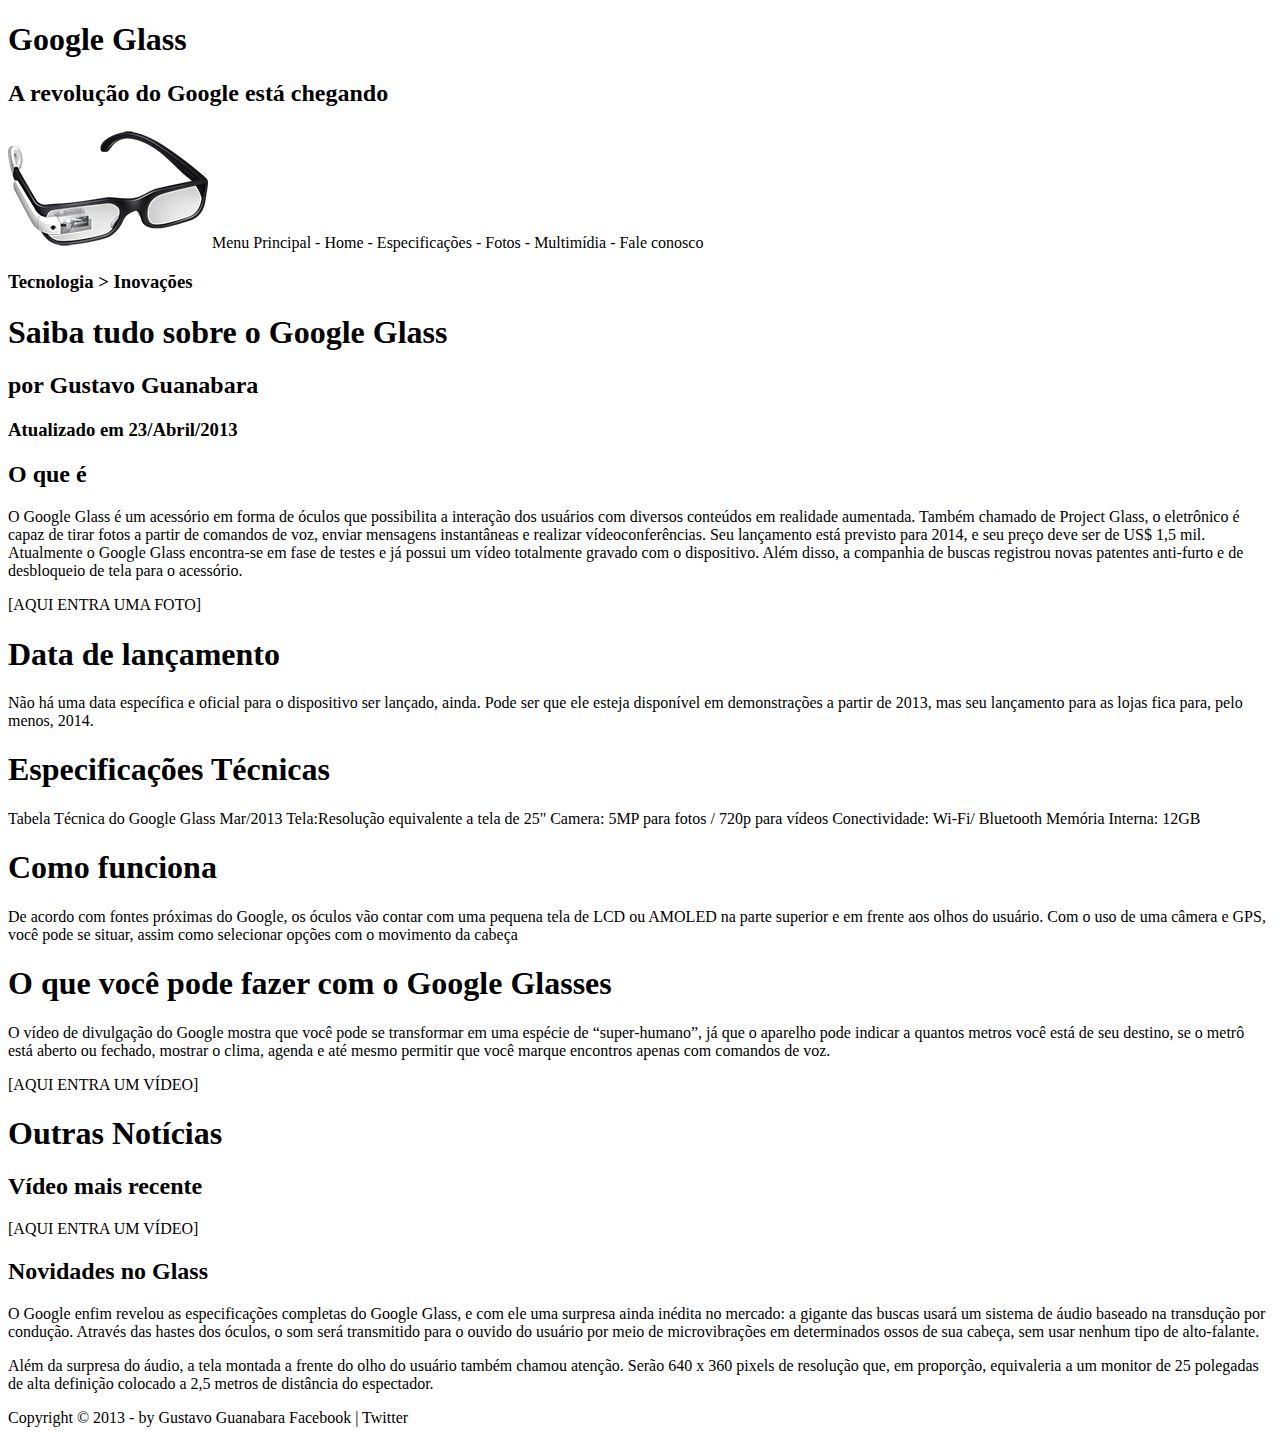
==== projeto-glass-html5/index.html @ c908234c "Initial commit" ====
<!DOCTYPE html> <!--indica ao navegador que estamos construindo um site em html5-->
<html lang="pt-br">

<head>
    <meta charset="UTF-8">
    <meta http-equiv="X-UA-Compatible" content="IE=edge">
    <meta name="viewport" content="width=device-width, initial-scale=1.0">
    <meta name="keywords" content="Curso,HTML,Gustavo,Guanabara">
    <meta name="description" content="Site feito no curso de HTML5 do Gustavo Guanabara (curso em vídeo)">
    <meta name="author" content="Camila Carla Soares">
    <title>Tudo Sobre Google Glass</title>
</head>

<body>

    <div id="interface">

        <header class="cabecalho">
        <hgroup><!--Grupo de títulos-->
        <h1>Google Glass</h1>
        <h2>A revolução do Google está chegando</h2>
        </hgroup>

        <img src="_imagens/glass-oculos-preto-peq.png" alt="óculos">

Menu Principal
- Home
- Especificações
- Fotos
- Multimídia
- Fale conosco
        </header>

        <!-- </br> <- quebra de linha-->
        <!-- &nbsp; <- utilizando para colocar espaços em branco (pois se houver mais de 1 só vai aparecer 1)-->
<hgroup>
<h3>Tecnologia > Inovações</h3>
<h1>Saiba tudo sobre o Google Glass</h1>
<h2>por Gustavo Guanabara</h2>
<h3>Atualizado em 23/Abril/2013</h3>
</hgroup>


<!-- &shy; <- quando necessário ele quebra a palavra e ainda deixa um hífen aparecendo indicando isso -->
<h2>O que é</h2>
<p>O Google Glass é um acessório em forma de óculos que possibilita a interação dos usuários com diversos conteúdos em realidade aumentada. Também chamado de Project Glass, o eletrônico é capaz de tirar fotos a partir de comandos de voz, enviar mensagens instantâneas e realizar vídeo&shy;con&shy;ferên&shy;cias. Seu lançamento está previsto para 2014, e seu preço deve ser de US$ 1,5 mil. Atualmente o Google Glass encontra-se em fase de testes e já possui um vídeo totalmente gravado com o dispositivo. Além disso, a companhia de buscas registrou novas patentes anti-furto e de desbloqueio de tela para o acessório.</p>

[AQUI ENTRA UMA FOTO]

<h1>Data de lançamento</h1>
<p>Não há uma data específica e oficial para o dispositivo ser lançado, ainda. Pode ser que ele esteja disponível em demonstrações a partir de 2013, mas seu lançamento para as lojas fica para, pelo menos, 2014.</p> 

<h1>Especificações Técnicas</h1>
Tabela Técnica do Google Glass Mar/2013

Tela:Resolução equivalente a tela de 25"
Camera: 5MP para fotos / 720p para vídeos
Conectividade: Wi-Fi/ Bluetooth
Memória Interna: 12GB

<h1>Como funciona</h1>
<p>De acordo com fontes próximas do Google, os óculos vão contar com uma pequena tela de LCD ou AMOLED na parte superior e em frente aos olhos do usuário. Com o uso de uma câmera e GPS, você pode se situar, assim como selecionar opções com o movimento da cabeça</p> 

<!-- <wbr/> <- toda vez que a palavra ficar na borda do navegador, se necessária ele quebra ela (É bom usar em link grandes de sites) -->
<h1>O que você pode fazer com o Google Glasses</h1>
<p>O vídeo de divulgação do Google mostra que você pode se transformar em uma espécie de “super-<wbr/>humano”, já que o aparelho pode indicar a quantos metros você está de seu destino, se o metrô está aberto ou fechado, mostrar o clima, agenda e até mesmo permitir que você marque encontros apenas com comandos de voz.</p> 

[AQUI ENTRA UM VÍDEO]

<h1>Outras Notícias</h1>
<h2>Vídeo mais recente</h2>

[AQUI ENTRA UM VÍDEO]

<h2>Novidades no Glass</h2>
<p>O Google enfim revelou as especificações completas do Google Glass, e com ele uma surpresa ainda inédita no mercado: a gigante das buscas usará um sistema de áudio baseado na transdução por condução. Através das hastes dos óculos, o som será transmitido para o ouvido do usuário por meio de microvibrações em determinados ossos de sua cabeça, sem usar nenhum tipo de alto-falante.</p>

<p>Além da surpresa do áudio, a tela montada a frente do olho do usuário também chamou atenção. Serão 640 x 360 pixels de resolução que, em proporção, equivaleria a um monitor de 25 polegadas de alta definição colocado a 2,5 metros de distância do espectador.</p>

<p>Copyright &copy; 2013 - by Gustavo Guanabara
Facebook | Twitter</p> 
    </div>
</body>
</html>
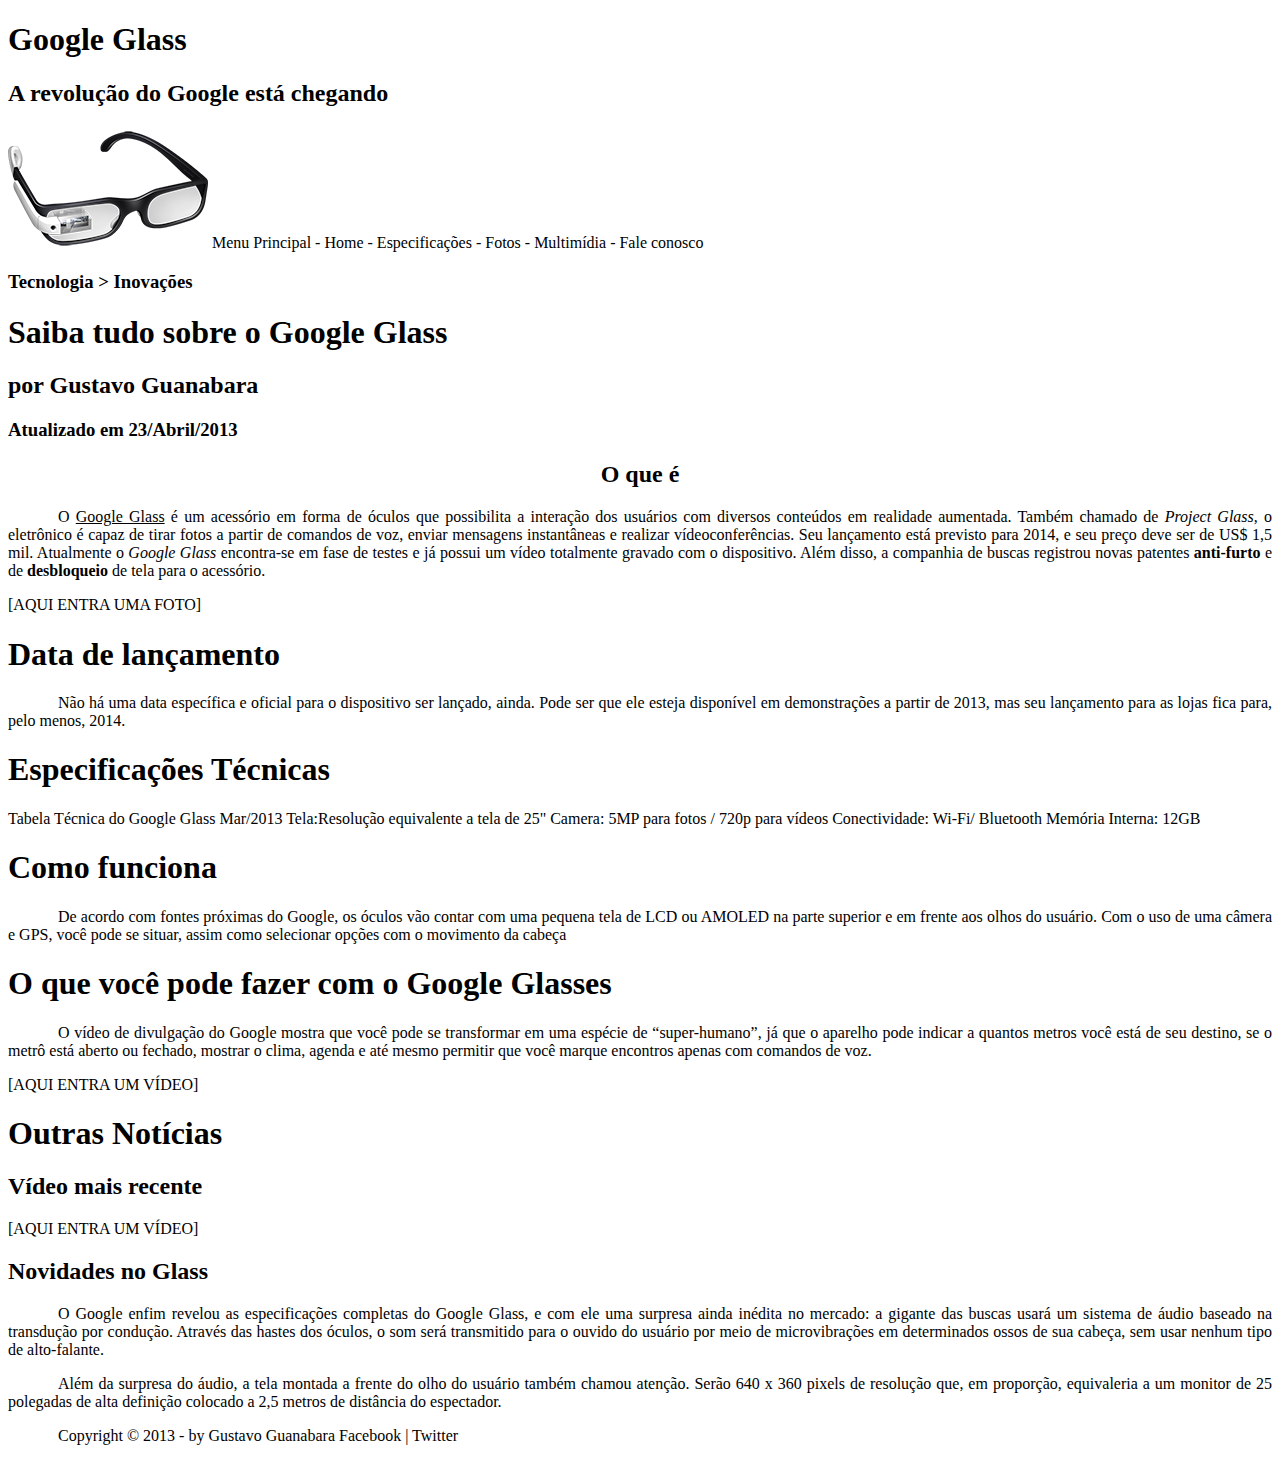
==== commit aef18abd: "Anotação aula 7" ====
--- a/projeto-glass-html5/index.html
+++ b/projeto-glass-html5/index.html
@@ -9,6 +9,15 @@
     <meta name="description" content="Site feito no curso de HTML5 do Gustavo Guanabara (curso em vídeo)">
     <meta name="author" content="Camila Carla Soares">
     <title>Tudo Sobre Google Glass</title>
+
+    <style>
+        p{
+            text-align: justify; /*texto justificado*/
+            text-indent: 50px; /* da um espaçamento de 50 pixel no começo do parágrafo */
+        }
+
+    </style>
+
 </head>
 
 <body>
@@ -41,9 +50,31 @@
 </hgroup>
 
 
+
+
+
+
+
+
+
+<!-- a tag <span> pode ser utilizado para formatar pequenos trechos de texto-->
+
 <!-- &shy; <- quando necessário ele quebra a palavra e ainda deixa um hífen aparecendo indicando isso -->
-<h2>O que é</h2>
-<p>O Google Glass é um acessório em forma de óculos que possibilita a interação dos usuários com diversos conteúdos em realidade aumentada. Também chamado de Project Glass, o eletrônico é capaz de tirar fotos a partir de comandos de voz, enviar mensagens instantâneas e realizar vídeo&shy;con&shy;ferên&shy;cias. Seu lançamento está previsto para 2014, e seu preço deve ser de US$ 1,5 mil. Atualmente o Google Glass encontra-se em fase de testes e já possui um vídeo totalmente gravado com o dispositivo. Além disso, a companhia de buscas registrou novas patentes anti-furto e de desbloqueio de tela para o acessório.</p>
+
+<!-- <b> <- deixa em negrito -->
+<!-- <i> <- deixa em italico -->
+<!-- <em> <- deixa a letra inclinada também e "diz" para o navegador que você quer dar ênfase (semântico)-->
+<!-- <del> <- deixa riscado (semântico?)-->
+
+<!-- <u> (sumblinhado substituido pelo css) e <s> (riscado foi substituido pela tag <del>) não existe mais no html5 (mais funciona pq os navegadores estão em fase de adaptação)-->
+
+<h2 style="text-align: center;">O que é</h2>
+<p>O <span style="text-decoration: underline;">Google Glass</span> é um acessório em forma de óculos que possibilita a interação dos usuários com diversos conteúdos em realidade aumentada. Também chamado de <i>Project Glass</i>, o eletrônico é capaz de tirar fotos a partir de comandos de voz, enviar mensagens instantâneas e realizar vídeo&shy;con&shy;ferên&shy;cias. Seu lançamento está previsto para 2014, e seu preço deve ser de US$ 1,5 mil. Atualmente o <em>Google Glass</em> encontra-se em fase de testes e já possui um vídeo totalmente gravado com o dispositivo. Além disso, a companhia de buscas registrou novas patentes <span style="font-weight: bolder;">anti-furto</span> e de <span style="font-weight: 900;">desbloqueio</span> de tela para o acessório.</p>
+
+<!-- duas formas de fazer negrito 
+    style="font-weight: bolder;
+    style="font-weight: 900; <- dá para colocar o nível
+-->
 
 [AQUI ENTRA UMA FOTO]
 
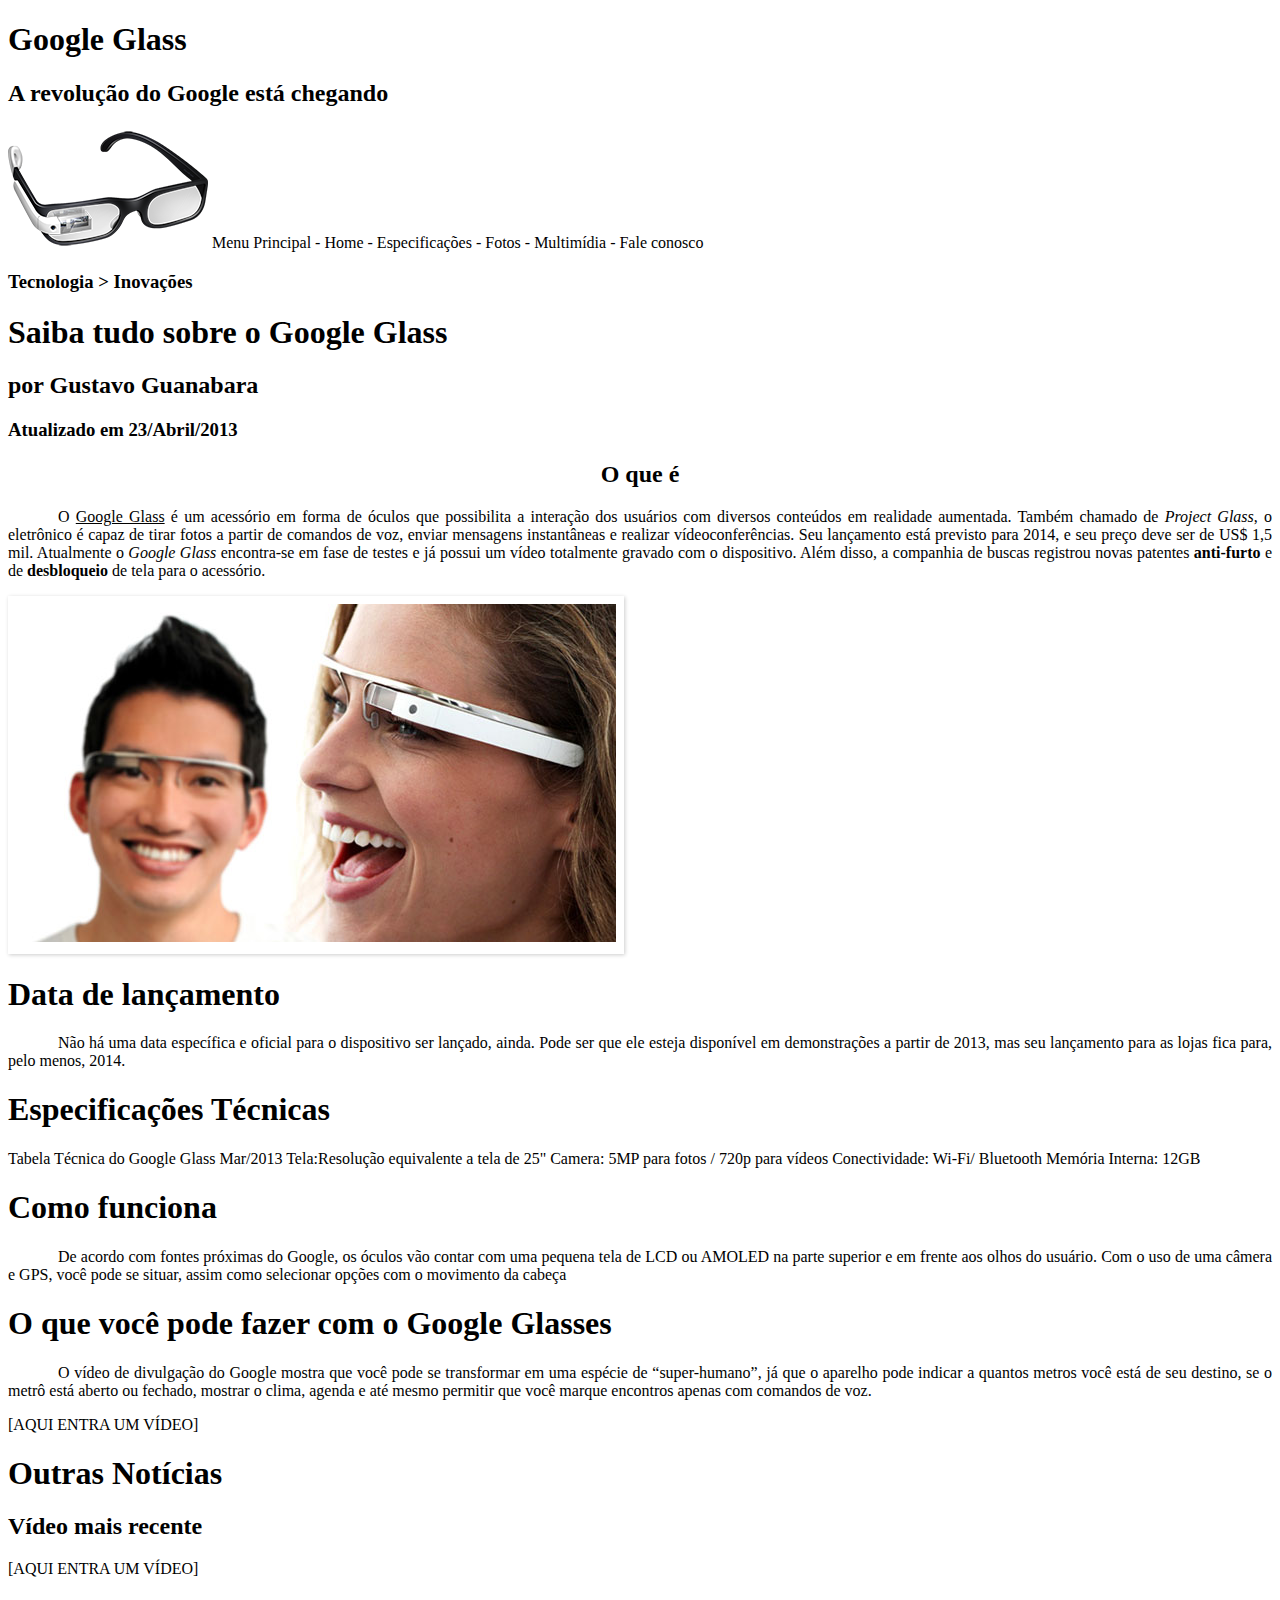
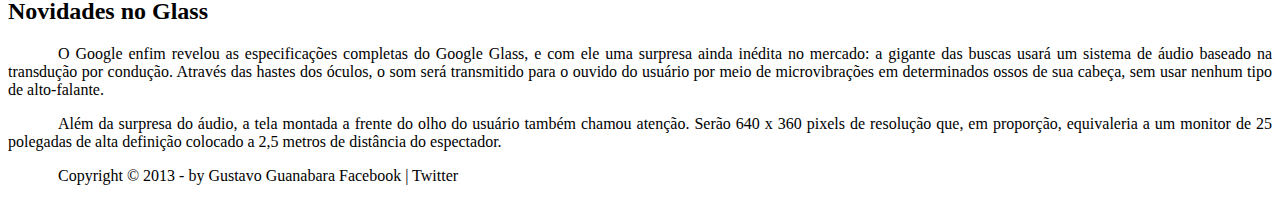
==== commit 017d3adc: "Aula 9 e 10" ====
--- a/projeto-glass-html5/index.html
+++ b/projeto-glass-html5/index.html
@@ -8,16 +8,10 @@
     <meta name="keywords" content="Curso,HTML,Gustavo,Guanabara">
     <meta name="description" content="Site feito no curso de HTML5 do Gustavo Guanabara (curso em vídeo)">
     <meta name="author" content="Camila Carla Soares">
+
     <title>Tudo Sobre Google Glass</title>
-
-    <style>
-        p{
-            text-align: justify; /*texto justificado*/
-            text-indent: 50px; /* da um espaçamento de 50 pixel no começo do parágrafo */
-        }
-
-    </style>
-
+    <link rel="stylesheet" href="_css/estilo.css"> <!-- ligação entre o arquivo html e css "stylesheet" -> folha de estilo/css -->
+    
 </head>
 
 <body>
@@ -76,7 +70,13 @@
     style="font-weight: 900; <- dá para colocar o nível
 -->
 
-[AQUI ENTRA UMA FOTO]
+<div class="foto-legenda">
+    <img src="_imagens/glass-quadro-homem-mulher.jpg" alt="homem e mulher utilizando o óculos google glass">
+    <figcaption><!-- legenda para a imagem-->
+        <h3>Google Glass</h3>
+       <p>Uma nova maneira de ver o mundo.</p>
+    </figcaption>
+</div>
 
 <h1>Data de lançamento</h1>
 <p>Não há uma data específica e oficial para o dispositivo ser lançado, ainda. Pode ser que ele esteja disponível em demonstrações a partir de 2013, mas seu lançamento para as lojas fica para, pelo menos, 2014.</p> 
--- a/projeto-glass-html5/_css/estilo.css
+++ b/projeto-glass-html5/_css/estilo.css
@@ -0,0 +1,57 @@
+@charset "utf8";
+
+/*  cores  */
+/*  rgb/rgba  r<- red g<- green b<- blue (a<- transparência)        */
+/*  #60453E <- 60<- vermelho 45<- verde 3E<- azul                   */
+/*  hls/hlsa <- matiz, saturação, luminosidade (a<- transparência)  */
+
+
+body{
+    background-color: white;
+    color: rgba(0,0,0,1); /*todo texto, o a é nível de transparência, de 0 a 1*/
+}
+p{
+    text-align: justify; /*texto justificado*/
+    text-indent: 50px; /* da um espaçamento de 50 pixel no começo do parágrafo */
+}
+
+/* formatação de imagens com legenda */
+
+/* tag , class*/
+
+div.foto-legenda {
+    position: relative; /* colocar o relative para o seu "filho" ficar absolute nele"*/
+    width: 600px;
+    border: 8px solid white;
+    box-shadow: 1px 1px 4px rgba(0, 0, 0, 0.2);/*espalhamento horizontal, vertical e espalhamento*/
+    text-align: center;
+}
+  
+div.foto-legenda img{
+    width: 100%; /* largura */
+    height: 100%; /* altura */
+}
+
+div.foto-legenda p{
+    text-align: center;
+}
+
+div.foto-legenda figcaption{
+    opacity: 0;
+    position: absolute;
+    top: 0px;
+    background-color: rgba(0, 0, 0, 0.4);
+    color: white;
+    width: 100%;
+    height: 100%;/*isso tudo para a legenda ficar flutuando na foto com um fundo atrás*/
+    padding: 10px;
+    box-sizing: border-box;
+    transition: opacity 1s; /*demorar 1 segundo na transição*/
+}
+
+div.foto-legenda:hover figcaption{/*hover vai dispara a formatação específica (no caso o figcaption)*/
+    opacity: 1;
+
+}
+
+
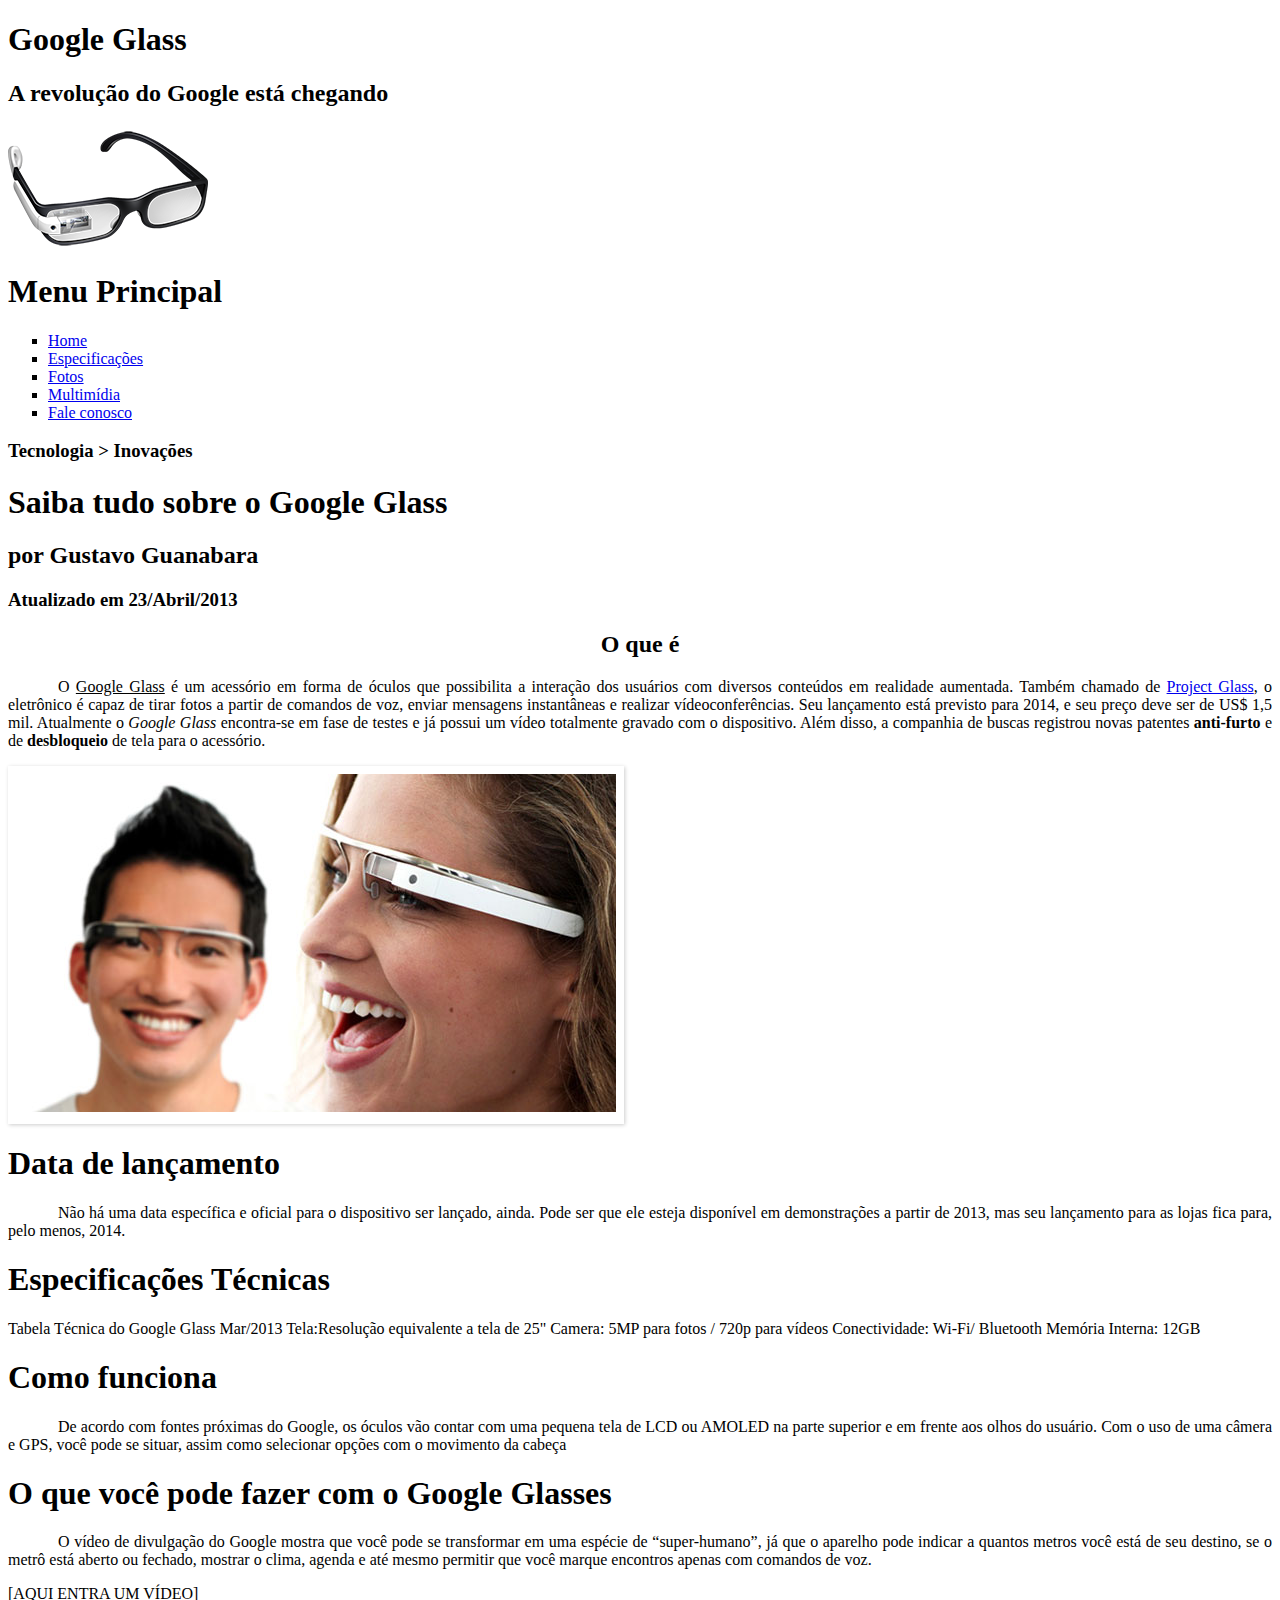
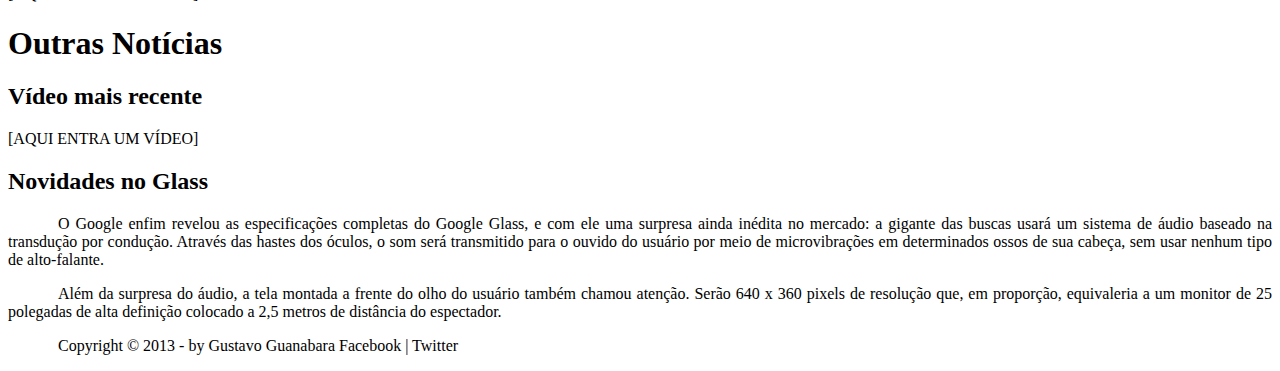
==== commit 4f193336: "Aula 11 e 12" ====
--- a/projeto-glass-html5/index.html
+++ b/projeto-glass-html5/index.html
@@ -19,29 +19,38 @@
     <div id="interface">
 
         <header class="cabecalho">
-        <hgroup><!--Grupo de títulos-->
-        <h1>Google Glass</h1>
-        <h2>A revolução do Google está chegando</h2>
-        </hgroup>
+            <hgroup><!--Grupo de títulos-->
+            <h1>Google Glass</h1>
+            <h2>A revolução do Google está chegando</h2>
+            </hgroup>
 
-        <img src="_imagens/glass-oculos-preto-peq.png" alt="óculos">
+            <img src="_imagens/glass-oculos-preto-peq.png" alt="óculos">
 
-Menu Principal
-- Home
-- Especificações
-- Fotos
-- Multimídia
-- Fale conosco
+            <!-- Ol <- lita ordenada type="1/a/A/i/I" start="3" <- só aceita númericos, mas pode usar qualquer type-->
+            <!-- ul <- lita não ordenada type="square/circle/disc"-->
+            <!-- il <- intens da lista -->
+
+
+            <nav> <!-- área de navegação / menu -->
+                <h1>Menu Principal</h1>
+                <ul type="square">
+                    <li><a href="index.html">Home</a></li>
+                    <li><a href="specs.html">Especificações</a></li>
+                    <li><a href="fotos.html">Fotos</a></li>
+                    <li><a href="multimidia.html">Multimídia</a></li>
+                    <li><a href="fale-conosco.html">Fale conosco</a></li>
+                </ul>
+            </nav>
         </header>
 
         <!-- </br> <- quebra de linha-->
         <!-- &nbsp; <- utilizando para colocar espaços em branco (pois se houver mais de 1 só vai aparecer 1)-->
-<hgroup>
-<h3>Tecnologia > Inovações</h3>
-<h1>Saiba tudo sobre o Google Glass</h1>
-<h2>por Gustavo Guanabara</h2>
-<h3>Atualizado em 23/Abril/2013</h3>
-</hgroup>
+        <hgroup>
+        <h3>Tecnologia > Inovações</h3>
+        <h1>Saiba tudo sobre o Google Glass</h1>
+        <h2>por Gustavo Guanabara</h2>
+        <h3>Atualizado em 23/Abril/2013</h3>
+        </hgroup>
 
 
 
@@ -51,65 +60,67 @@
 
 
 
-<!-- a tag <span> pode ser utilizado para formatar pequenos trechos de texto-->
+        <!-- a tag <span> pode ser utilizado para formatar pequenos trechos de texto-->
 
-<!-- &shy; <- quando necessário ele quebra a palavra e ainda deixa um hífen aparecendo indicando isso -->
+        <!-- &shy; <- quando necessário ele quebra a palavra e ainda deixa um hífen aparecendo indicando isso -->
 
-<!-- <b> <- deixa em negrito -->
-<!-- <i> <- deixa em italico -->
-<!-- <em> <- deixa a letra inclinada também e "diz" para o navegador que você quer dar ênfase (semântico)-->
-<!-- <del> <- deixa riscado (semântico?)-->
+        <!-- <b> <- deixa em negrito -->
+        <!-- <i> <- deixa em italico -->
+        <!-- <em> <- deixa a letra inclinada também e "diz" para o navegador que você quer dar ênfase (semântico)-->
+        <!-- <del> <- deixa riscado (semântico?)-->
 
-<!-- <u> (sumblinhado substituido pelo css) e <s> (riscado foi substituido pela tag <del>) não existe mais no html5 (mais funciona pq os navegadores estão em fase de adaptação)-->
+        <!-- <u> (sumblinhado substituido pelo css) e <s> (riscado foi substituido pela tag <del>) não existe mais no html5 (mais funciona pq os navegadores estão em fase de adaptação)-->
 
-<h2 style="text-align: center;">O que é</h2>
-<p>O <span style="text-decoration: underline;">Google Glass</span> é um acessório em forma de óculos que possibilita a interação dos usuários com diversos conteúdos em realidade aumentada. Também chamado de <i>Project Glass</i>, o eletrônico é capaz de tirar fotos a partir de comandos de voz, enviar mensagens instantâneas e realizar vídeo&shy;con&shy;ferên&shy;cias. Seu lançamento está previsto para 2014, e seu preço deve ser de US$ 1,5 mil. Atualmente o <em>Google Glass</em> encontra-se em fase de testes e já possui um vídeo totalmente gravado com o dispositivo. Além disso, a companhia de buscas registrou novas patentes <span style="font-weight: bolder;">anti-furto</span> e de <span style="font-weight: 900;">desbloqueio</span> de tela para o acessório.</p>
+        <h2 style="text-align: center;">O que é</h2>
+        <p>O <span style="text-decoration: underline;">Google Glass</span> é um acessório em forma de óculos que possibilita a interação dos usuários com diversos conteúdos em realidade aumentada. Também chamado de <a href="https://glass.google.com" type="_blank">Project Glass</a>, o eletrônico é capaz de tirar fotos a partir de comandos de voz, enviar mensagens instantâneas e realizar vídeo&shy;con&shy;ferên&shy;cias. Seu lançamento está previsto para 2014, e seu preço deve ser de US$ 1,5 mil. Atualmente o <em>Google Glass</em> encontra-se em fase de testes e já possui um vídeo totalmente gravado com o dispositivo. Além disso, a companhia de buscas registrou novas patentes <span style="font-weight: bolder;">anti-furto</span> e de <span style="font-weight: 900;">desbloqueio</span> de tela para o acessório.</p>
 
-<!-- duas formas de fazer negrito 
-    style="font-weight: bolder;
-    style="font-weight: 900; <- dá para colocar o nível
--->
+        <!-- <a> <- âncora/ base pro nosso link? href <- parâmetro, referência hipertexto _blank <- para abrir um link externo em outra aba-->
 
-<div class="foto-legenda">
-    <img src="_imagens/glass-quadro-homem-mulher.jpg" alt="homem e mulher utilizando o óculos google glass">
-    <figcaption><!-- legenda para a imagem-->
-        <h3>Google Glass</h3>
-       <p>Uma nova maneira de ver o mundo.</p>
-    </figcaption>
-</div>
+        <!-- duas formas de fazer negrito 
+            style="font-weight: bolder;
+            style="font-weight: 900; <- dá para colocar o nível
+        -->
 
-<h1>Data de lançamento</h1>
-<p>Não há uma data específica e oficial para o dispositivo ser lançado, ainda. Pode ser que ele esteja disponível em demonstrações a partir de 2013, mas seu lançamento para as lojas fica para, pelo menos, 2014.</p> 
+        <div class="foto-legenda">
+            <img src="_imagens/glass-quadro-homem-mulher.jpg" alt="homem e mulher utilizando o óculos google glass">
+            <figcaption><!-- legenda para a imagem-->
+                <h3>Google Glass</h3>
+            <p>Uma nova maneira de ver o mundo.</p>
+            </figcaption>
+        </div>
 
-<h1>Especificações Técnicas</h1>
-Tabela Técnica do Google Glass Mar/2013
+        <h1>Data de lançamento</h1>
+        <p>Não há uma data específica e oficial para o dispositivo ser lançado, ainda. Pode ser que ele esteja disponível em demonstrações a partir de 2013, mas seu lançamento para as lojas fica para, pelo menos, 2014.</p> 
 
-Tela:Resolução equivalente a tela de 25"
-Camera: 5MP para fotos / 720p para vídeos
-Conectividade: Wi-Fi/ Bluetooth
-Memória Interna: 12GB
+        <h1>Especificações Técnicas</h1>
+        Tabela Técnica do Google Glass Mar/2013
 
-<h1>Como funciona</h1>
-<p>De acordo com fontes próximas do Google, os óculos vão contar com uma pequena tela de LCD ou AMOLED na parte superior e em frente aos olhos do usuário. Com o uso de uma câmera e GPS, você pode se situar, assim como selecionar opções com o movimento da cabeça</p> 
+        Tela:Resolução equivalente a tela de 25"
+        Camera: 5MP para fotos / 720p para vídeos
+        Conectividade: Wi-Fi/ Bluetooth
+        Memória Interna: 12GB
 
-<!-- <wbr/> <- toda vez que a palavra ficar na borda do navegador, se necessária ele quebra ela (É bom usar em link grandes de sites) -->
-<h1>O que você pode fazer com o Google Glasses</h1>
-<p>O vídeo de divulgação do Google mostra que você pode se transformar em uma espécie de “super-<wbr/>humano”, já que o aparelho pode indicar a quantos metros você está de seu destino, se o metrô está aberto ou fechado, mostrar o clima, agenda e até mesmo permitir que você marque encontros apenas com comandos de voz.</p> 
+        <h1>Como funciona</h1>
+        <p>De acordo com fontes próximas do Google, os óculos vão contar com uma pequena tela de LCD ou AMOLED na parte superior e em frente aos olhos do usuário. Com o uso de uma câmera e GPS, você pode se situar, assim como selecionar opções com o movimento da cabeça</p> 
 
-[AQUI ENTRA UM VÍDEO]
+        <!-- <wbr/> <- toda vez que a palavra ficar na borda do navegador, se necessária ele quebra ela (É bom usar em link grandes de sites) -->
+        <h1>O que você pode fazer com o Google Glasses</h1>
+        <p>O vídeo de divulgação do Google mostra que você pode se transformar em uma espécie de “super-<wbr/>humano”, já que o aparelho pode indicar a quantos metros você está de seu destino, se o metrô está aberto ou fechado, mostrar o clima, agenda e até mesmo permitir que você marque encontros apenas com comandos de voz.</p> 
 
-<h1>Outras Notícias</h1>
-<h2>Vídeo mais recente</h2>
+        [AQUI ENTRA UM VÍDEO]
 
-[AQUI ENTRA UM VÍDEO]
+        <h1>Outras Notícias</h1>
+        <h2>Vídeo mais recente</h2>
 
-<h2>Novidades no Glass</h2>
-<p>O Google enfim revelou as especificações completas do Google Glass, e com ele uma surpresa ainda inédita no mercado: a gigante das buscas usará um sistema de áudio baseado na transdução por condução. Através das hastes dos óculos, o som será transmitido para o ouvido do usuário por meio de microvibrações em determinados ossos de sua cabeça, sem usar nenhum tipo de alto-falante.</p>
+        [AQUI ENTRA UM VÍDEO]
 
-<p>Além da surpresa do áudio, a tela montada a frente do olho do usuário também chamou atenção. Serão 640 x 360 pixels de resolução que, em proporção, equivaleria a um monitor de 25 polegadas de alta definição colocado a 2,5 metros de distância do espectador.</p>
+        <h2>Novidades no Glass</h2>
+        <p>O Google enfim revelou as especificações completas do Google Glass, e com ele uma surpresa ainda inédita no mercado: a gigante das buscas usará um sistema de áudio baseado na transdução por condução. Através das hastes dos óculos, o som será transmitido para o ouvido do usuário por meio de microvibrações em determinados ossos de sua cabeça, sem usar nenhum tipo de alto-falante.</p>
 
-<p>Copyright &copy; 2013 - by Gustavo Guanabara
-Facebook | Twitter</p> 
+        <p>Além da surpresa do áudio, a tela montada a frente do olho do usuário também chamou atenção. Serão 640 x 360 pixels de resolução que, em proporção, equivaleria a um monitor de 25 polegadas de alta definição colocado a 2,5 metros de distância do espectador.</p>
+
+        <p>Copyright &copy; 2013 - by Gustavo Guanabara
+        Facebook | Twitter</p> 
     </div>
 </body>
 </html>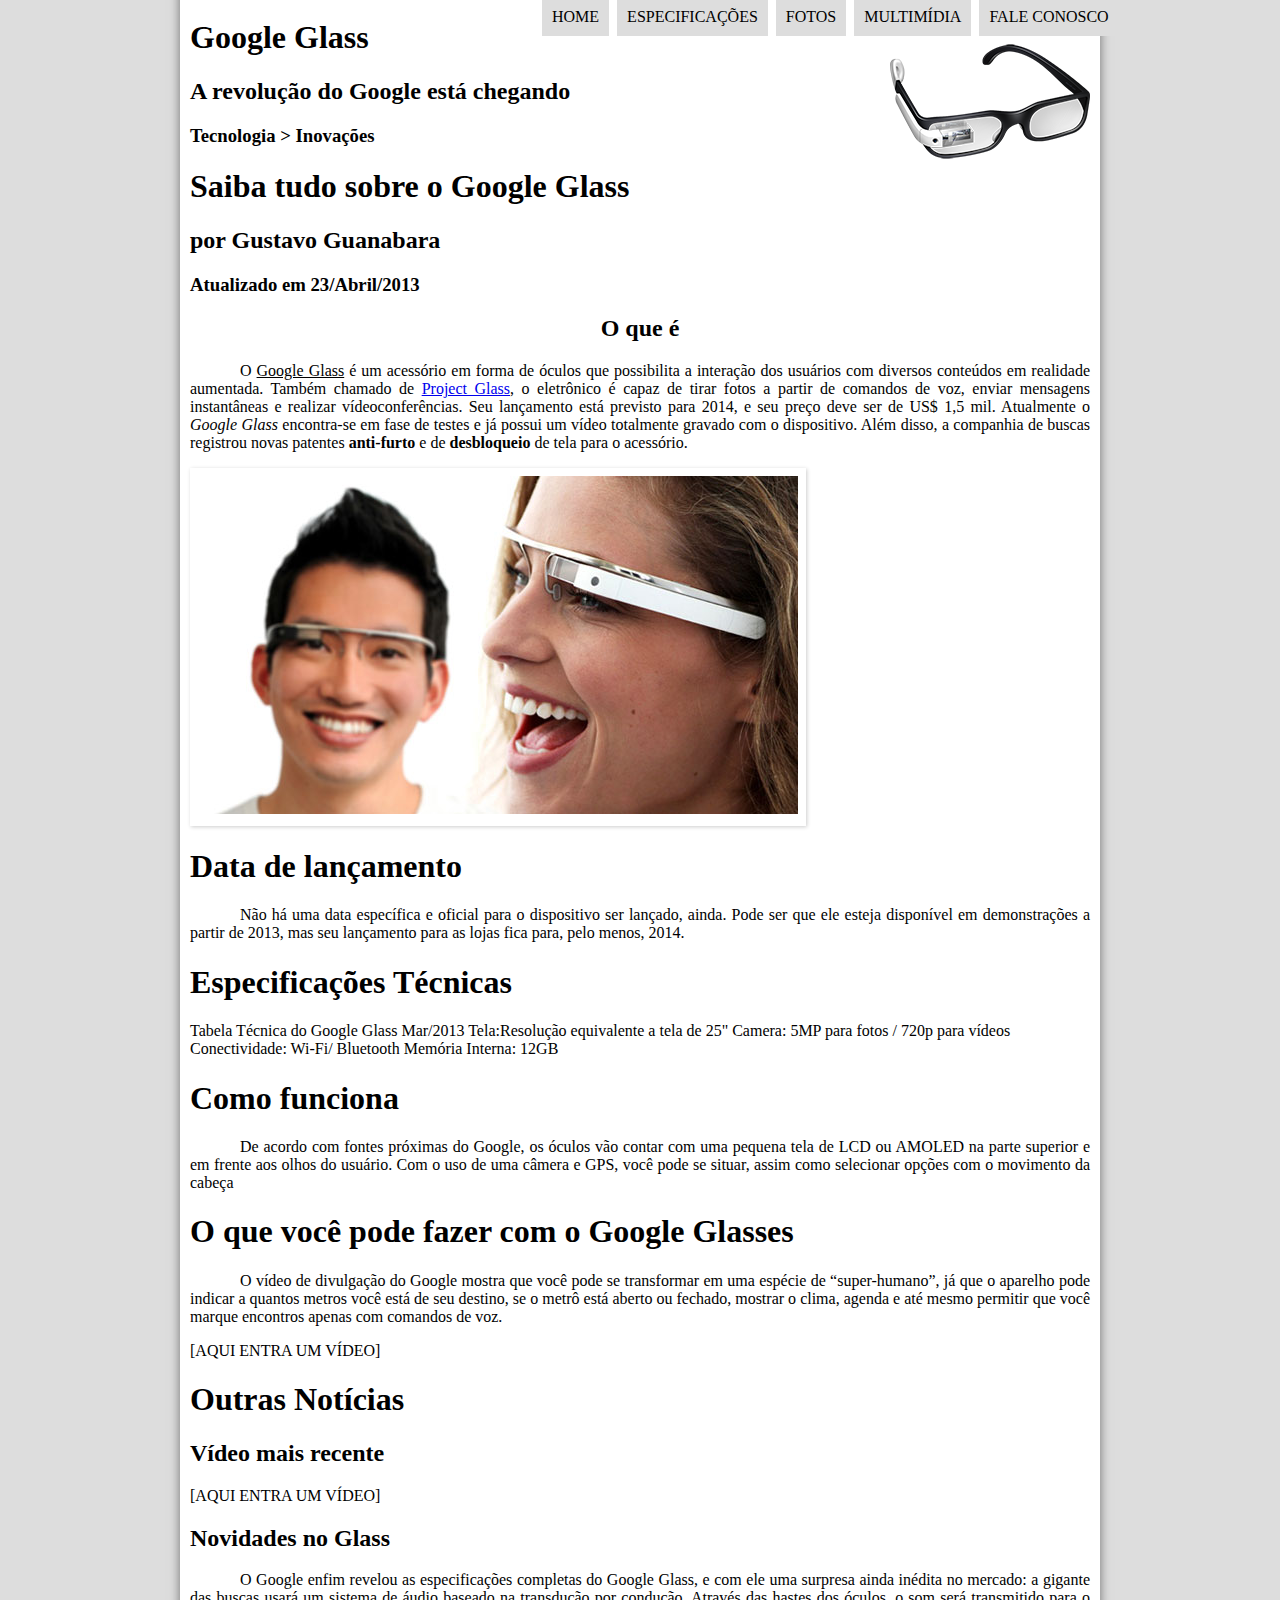
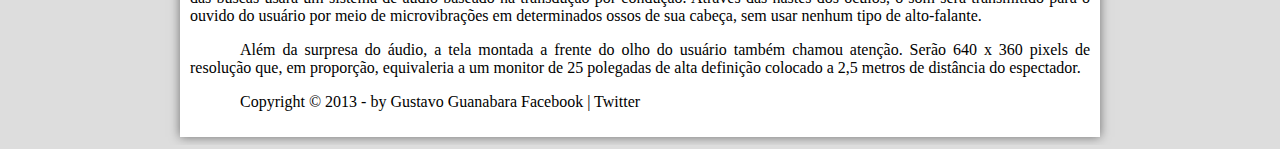
==== commit 98fd49a2: "Aula 13, 14 e 15" ====
--- a/projeto-glass-html5/index.html
+++ b/projeto-glass-html5/index.html
@@ -18,20 +18,20 @@
 
     <div id="interface">
 
-        <header class="cabecalho">
+        <header id="cabecalho">
             <hgroup><!--Grupo de títulos-->
             <h1>Google Glass</h1>
             <h2>A revolução do Google está chegando</h2>
             </hgroup>
 
-            <img src="_imagens/glass-oculos-preto-peq.png" alt="óculos">
+            <img id="icone" src="_imagens/glass-oculos-preto-peq.png" alt="óculos">
 
             <!-- Ol <- lita ordenada type="1/a/A/i/I" start="3" <- só aceita númericos, mas pode usar qualquer type-->
             <!-- ul <- lita não ordenada type="square/circle/disc"-->
             <!-- il <- intens da lista -->
 
 
-            <nav> <!-- área de navegação / menu -->
+            <nav id="menu"> <!-- área de navegação / menu -->
                 <h1>Menu Principal</h1>
                 <ul type="square">
                     <li><a href="index.html">Home</a></li>
@@ -121,6 +121,7 @@
 
         <p>Copyright &copy; 2013 - by Gustavo Guanabara
         Facebook | Twitter</p> 
+
     </div>
 </body>
 </html>--- a/projeto-glass-html5/_css/estilo.css
+++ b/projeto-glass-html5/_css/estilo.css
@@ -7,12 +7,32 @@
 
 
 body{
-    background-color: white;
+    background-color: #ddd;
     color: rgba(0,0,0,1); /*todo texto, o a é nível de transparência, de 0 a 1*/
 }
+
+div#interface {
+    width: 900px;
+    background-color: white;
+    margin: -20px auto 0px auto ; /*cima direita baixo esquerda <- lembra do relógio auto auto <- automático o navegador define*/
+    box-shadow: 0px 0px 10px rgba(0,0,0,.5);
+    padding: 10px; /* 10px envolta de todo conteúdo do site (era para ter 4px, mas como os valores são os mesmo pode informar só 1 vez)*/
+}
+
 p{
     text-align: justify; /*texto justificado*/
     text-indent: 50px; /* da um espaçamento de 50 pixel no começo do parágrafo */
+}
+
+header#cabecalho img#icone{
+    position: absolute;
+    right: 190px;
+    top: 40px; /* topo? bom se moveu para cima*/
+    
+}
+
+header#cabecalho {
+
 }
 
 /* formatação de imagens com legenda */
@@ -54,4 +74,45 @@
 
 }
 
+/* formatação do menu */
 
+nav#menu {
+    display: block; /* faz ser exibido como bloco, flutua pela tela*/
+
+}
+
+nav#menu ul{
+    list-style: none; /* tirando os marcadores do lado esquerdo*/
+    text-transform: uppercase; /* letras maiusculas */
+    position: absolute; /* para que ele possa passar por cima dos documentos */
+    top: -20px;
+    left: 500px;
+    /* position: relativa <- se move dentro de onde ele estar, absolute <- se move no documento todo/ livre pelo site*/
+}
+
+nav#menu li{
+    display: inline-block; /* faz ser exibido na mesma linha */
+    background-color: #ddd;
+    padding: 10px; /* dar um espaço dentro da caixa*/
+    margin: 2px; /* dar um espaço fora da caixa*/
+    transition: background-color 1s; /* transição / o que vai monitorar */
+}
+
+nav#menu li:hover{
+    background-color: #606060;
+}
+
+nav#menu h1{
+    display: none;
+}
+
+nav#menu a {
+    color: black;
+    text-decoration: none;
+}
+
+nav#menu a:hover {
+    color: white;
+    text-decoration: underline; /* risco embaixo da letra*/
+}
+
